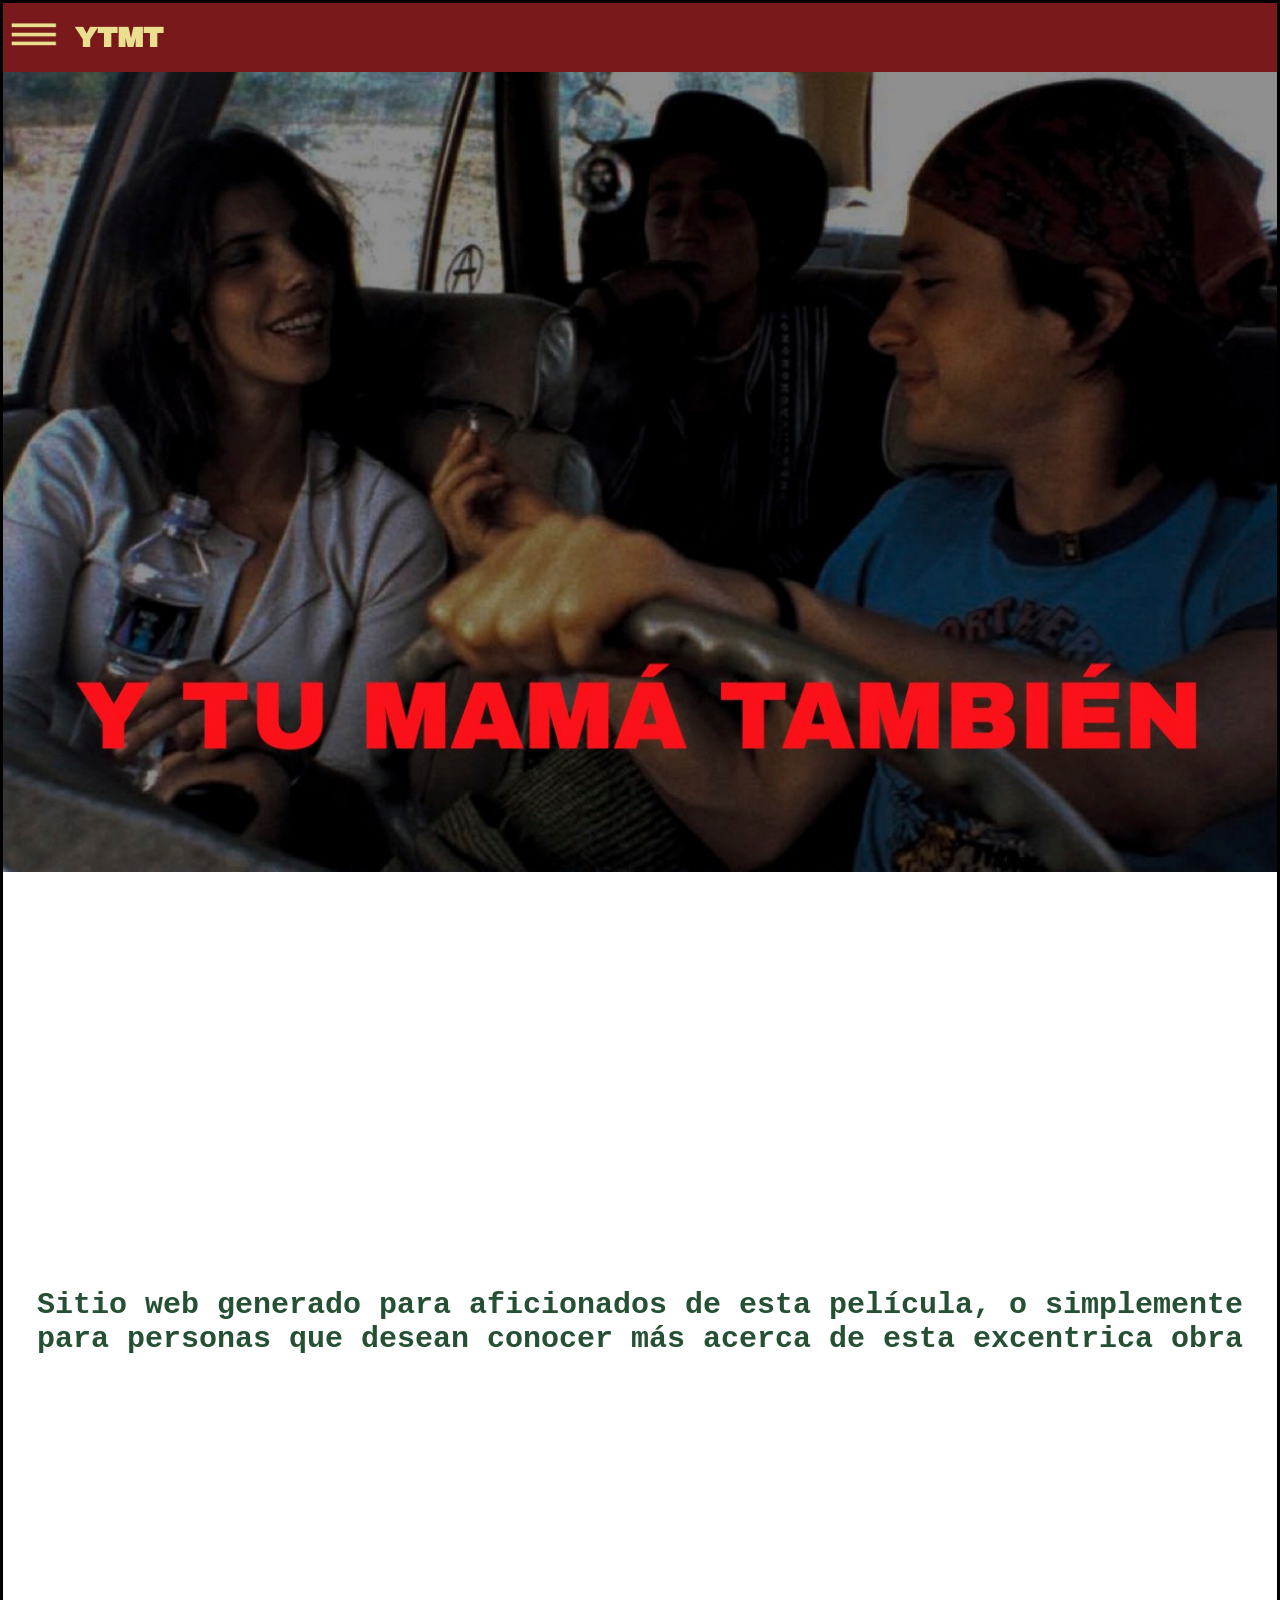
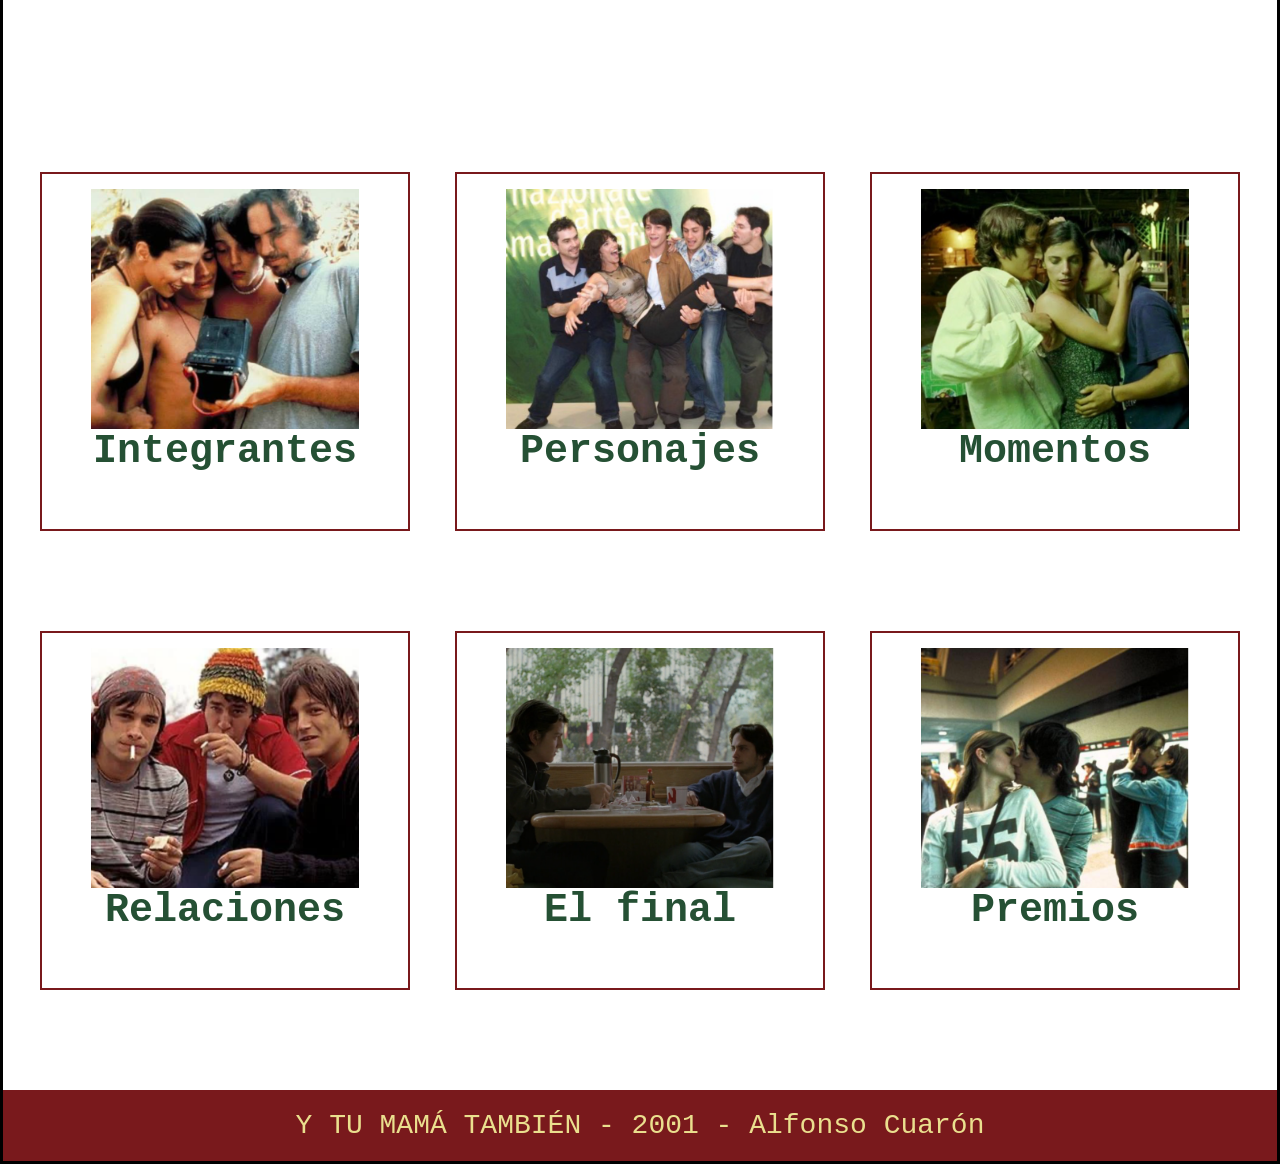
==== index.html @ 1ef93737 "Add files via upload" ====
<!DOCTYPE html>
<html>
    <head>
        <meta charset="UTF-8">
        <meta name="viewport" content="width=device-width, initial-scale=1.0">
        <title> Y tu mamá también </title>
        <link rel="stylesheet" href="styles.css">
    </head>

<body>



    <div class="layout-card">
    <header  class="barrasuperior">
        <div class="menu-icon" onclick="abrirMenu()">
            <img src="./menu/hamburguesa.jpg" alt="menu">
        </div>
        <h1 class="top-title">YTMT</h1>

        <nav id="menu-desplegable">
            <a href="index.html"> INICIO </a>
            <a href="integrantes.html"> INTEGRANTES </a>
            <a href="personajes.html"> PERSONAJES </a>
            <a href="momentos.html"> MOMENTOS </a>
            <a href="relaciones.html"> RELACIONES </a>
            <a href="final.html"> EL FINAL </a>
            <a href="premios.html"> PREMIOS </a>
        </nav>
    
    </header>
    

    <section class="logo">
        <img src="./imagenes/logito.jpeg" alt="Logo" class="logo-imagen">

    </section>

<section class="frase">
    <p> Sitio web generado para aficionados de esta película, o simplemente para personas que desean conocer más acerca de esta excentrica obra</p>
</section>
  

    <section class="informacion container" id="Informacion">
        <div class="inicio-grupo">
            <div class="inicio-1">
                <a href="integrantes.html">
                <img src="imagenes/Reparto.png" alt="Integrantes">
                <h3> Integrantes</h3>
                </a>
                </div>
                 <div class="inicio-1">
                    <a href="personajes.html">
                <img src="imagenes/Personajes.png" alt="Personajes">
                <h3>Personajes</h3>
                    </a>
            
            </div>

            <div class="inicio-1">
            <a href="momentos.html">
                <img src="imagenes/Momentos.png" alt="Momentos">
                <h3>Momentos</h3>
             </a>
            </div>

            <div class="inicio-1">
                <a href="relaciones.html">
                <img src="imagenes/Relaciones.png" alt="Relaciones">
                <h3>Relaciones</h3>
                </a>
            </div>

            <div class="inicio-1">
             <a href="final.html"> 
                <img src="imagenes/El final.png" alt="El final">
                <h3>El final</h3>
            </a>
            </div>

            <div class="inicio-1">
                <a href="premios.html">
                <img src="imagenes/Premios.png" alt="Premios">
                <h3>Premios</h3>
                </a>
            </div>
        </div>


    </section>
    <footer class="footer">
        <div class="footer-content container">
            <p>Y TU MAMÁ TAMBIÉN - 2001 - Alfonso Cuarón</p>
        </div>
    </footer>
<script src="js.js"></script>
</body>


</html>
---- styles.css ----
@import url('https://fonts.googleapis.com/css2?family=Archivo+Black&display=swap');



body {
   margin: 0;
    display: flex;
    justify-content: center;
    align-items: center;
    min-height: 100px;
    padding: 0;
}
 

.menu-icon img {
    width: 60px;
    height:auto;

   
}

#menu-desplegable {
    display: none;
    position: absolute;
    top: 100%;
    left: 0;
    background-color: #79191c;
    padding: 20px;
    z-index: 1000;
}

#menu-desplegable a {
    display: block;
    color: #eadf8e;
    text-decoration: none;
    padding: 10px;
}

#menu-desplegable.activo {
    display: block;
}

.layout-card {
    width: 100%;
  max-width: 1600px;
  background-color: #ffffff;
  overflow: hidden;
  border: 3px solid black;
}

.barrasuperior {
    background-color: #79191c;
  color:#eadf8e ;
  display: flex;
  align-items: center;
  gap: 12px;
  padding: 0px;
  position:relative;
}

.logo {
    width: 100%;
    height: 800px;
    position: relative;
    overflow: hidden;
   background-color: #000
    
}

.logo img {
    width: 100%;
    height: 100%;
    object-fit: cover;
    display: block;
}

.container {
max-width:1200px;
 margin: 0 auto; 
}


.menu {
position: absolute;
top:0;
left:0;
right:0;
display:flex;
align-items:center;
justify-content: space-between;
}

.logo {
    color:darkgreen;
    font-size: 25px;
    font-weight:800; 
    }

.inicio-grupo {
    display: flex;
    flex-wrap: wrap;
    justify-content: space-between;

}

.inicio-1 {
    width: 28%;
    margin-bottom: 100px;
    border: 2px solid #79191c ;
    padding: 15px;

}

.inicio-1 img {
    width: 80%;
    height: 240px;
    object-fit: cover;
    display: block;
    margin: 0 auto;
}

.inicio-1 h3 {
    font-size: 40px;
    margin-top: 0;
    color: #255034;
    font-weight: bold;
    font-family:courier new;
    text-align: center;
}

.footer {
    background-color:#79191c ;
    color: #eadf8e;
    text-align: center;
    padding: 20px ;
  
}

.footer p {
    margin: 0;
    font-size: 28px;
    font-family:'Courier New', Courier, monospace
}

.top-title {
    font-size: 28px;
    font-family: 'Archivo Black', sans-serif;
    
}



.frase {
   min-height: 900px;
   display: flex;
    justify-content: center;
    align-items: center;
}

.frase p {
    font-size: 30px;
    text-align: center;
    color: #255034;
    font-family:'Courier New';
    font-weight: bold;
   
}

.momentos-grupo {
    display: flex;
    flex-direction: column;
    margin-left: 40px; 
    margin-right: 40px;
    margin-top: 50px;
   
}

.titulo-momentos {
    text-align: center;
    margin-bottom: 100px;
    font-size: 50px;
    margin-top: 60px;
    color: #79191c ;
    font-family: 'Archivo Black', sans-serif;
    
}

.momento-fila {
    display: flex;
    margin-bottom: 140px;
    align-items: flex-start;
    width: 100%;
    gap: 70px;
}

.momento-fila img {
    width: 40%;
    height: 280px;
    object-fit: cover;
    border: 2px solid #79191c;
    
}

.momento-fila h3 {
    font-size: 30px;
    margin-top: 0;
    font-family: 'Archivo Black', sans-serif;
    color:#255034;
}

.momento-fila p {
    margin-top: 10px;
    font-size: 20px;
    line-height: 1.5;
    font-family: 'Courier New', Courier, monospace;
    
   
}

.momento-invertido {
    flex-direction: row;
}

.momento-texto {
    display: flex;
    flex-direction: column;
    width: 75%;
    padding: 10px;
   
    
}


.integrantes-grupo {
    display: flex;
    flex-direction: column;
    margin-left: 40px; 
    margin-right: 40px;
    margin-top: 50px;
   
}

.titulo-integrantes {
    text-align: center;
    margin-bottom: 100px;
    font-size: 50px;
    margin-top: 60px;
    color: #79191c ;
    font-family: 'Archivo Black', sans-serif;
    
}

.integrantes-fila {
    display: flex;
    margin-bottom: 140px;
    align-items: flex-start;
    width: 100%;
    gap: 70px;
}

.integrantes-fila img {
    width: 40%;
    height: 280px;
    object-fit: cover;
    border: 2px solid #79191c;
    
}

.integrantes-fila h3 {
    font-size: 30px;
    margin-top: 0;
    font-family: 'Archivo Black', sans-serif;
    color:#255034;
}

.integrantes-fila p {
    margin-top: 10px;
    font-size: 20px;
    line-height: 1.5;
    font-family: 'Courier New', Courier, monospace;
    
   
}

.integrantes-invertido {
    flex-direction: row;
}

.integrantes-texto {
    display: flex;
    flex-direction: column;
    width: 75%;
    padding: 10px;
   
    
}

.relaciones-grupo {
    display: flex;
    flex-direction: column;
    margin-left: 40px; 
    margin-right: 40px;
    margin-top: 50px;
   
}

.titulo-relaciones {
    text-align: center;
    margin-bottom: 100px;
    font-size: 50px;
    margin-top: 60px;
    color: #79191c ;
    font-family: 'Archivo Black', sans-serif;
    
}

.relaciones-fila {
    display: flex;
    margin-bottom: 140px;
    align-items: flex-start;
    width: 100%;
    gap: 70px;
}

.relaciones-fila img {
    width: 40%;
    height: 280px;
    object-fit: cover;
    border: 2px solid #79191c;
    
}

.relaciones-fila h3 {
    font-size: 30px;
    margin-top: 0;
    font-family: 'Archivo Black', sans-serif;
    color:#255034;
}

.relaciones-fila p {
    margin-top: 10px;
    font-size: 20px;
    line-height: 1.5;
    font-family: 'Courier New', Courier, monospace;
    
   
}

.relacion-ultima {
    flex-direction: column;
    align-items: center;
}

.relacion-ultima img {
    width: 60%;

}

.relaciones-texto {
    display: flex;
    flex-direction: column;
    width: 75%;
    padding: 10px;
   
    
}

.relacion-ultima .relaciones-texto {
    text-align: center;
}





.personajes-grupo {
    display: flex;
    flex-wrap: wrap;
    justify-content: center;
    margin-left: 40px; 
    margin-right: 40px;
    margin-top: 20px;
    gap: 80px;
   
}

.titulo-personajes {
    text-align: center;
    margin-bottom: 50px;
    font-size: 50px;
    margin-top: 60px;
    color: #79191c ;
    font-family: 'Archivo Black', sans-serif;
    
}

.subtitulo-personajes {
   font-size: 30px;
   font-family: 'Archivo Black', sans-serif;
   color: #255034;
   text-align: center;
   margin-top:20px;
   margin-bottom: 40px;
    
}

.personajes-fila {
    display: flex;
    flex-direction: column;
    width: 28%;
    margin-bottom: 0;
    }

.personajes-fila img {
    width: 100%;
    height: 280px;
    object-fit: cover;
    border: 2px solid #79191c;
    
}

.personajes-fila h3 {
    font-size: 30px;
    margin-top: 15px;
    margin-bottom: 5px;
    font-family: 'Archivo Black', sans-serif;
    color:#255034;
}

.personajes-fila p {
    margin-top: 0;
    font-size: 20px;
    line-height: 1.5;
    font-family: 'Courier New', Courier, monospace;
    
   
}


.personajes-texto {
    display: flex;
    flex-direction: column;
    width: 100%;
    padding: 10px;
   
    
}







.final-grupo {
    display: flex;
    flex-wrap: wrap;
    justify-content: center;
    margin-left: 40px; 
    margin-right: 40px;
    margin-top: 200px;
    gap: 30px;
   
}

.titulo-final {
    text-align: center;
    margin-bottom: 50px;
    font-size: 50px;
    margin-top: 60px;
    color: #79191c ;
    font-family: 'Archivo Black', sans-serif;
    
}

.frase-final {
   font-size: 30px;
   font-family: 'Archivo Black', sans-serif;
   color: #255034;
   text-align: center;
   margin-top:20px;
   margin-bottom: 40px;
    
}

.explicacion-final {
    width: 75%;
    margin: 0 auto;
    text-align: center;
}

.explicacion-final p {
    font-size: 20px;
    line-height: 1.5;
    font-family: 'Courier New', Courier, monospace;
    color:black;
}

.final-fila {
    width: 28%;
    
}

.final-fila img {
    width: 100%;
    height: 220px;
    object-fit: cover;
    border: 2px solid #79191c;
    margin-bottom: 100px;
    
}



.premios-grupo {
    display: flex;
    flex-wrap: wrap;
    justify-content: center;
    margin-left: 40px; 
    margin-right: 40px;
    margin-top: 20px;
    gap: 80px;
   
}

.titulo-premios {
    text-align: center;
    margin-bottom: 190px;
    font-size: 50px;
    margin-top: 60px;
    color: #79191c ;
    font-family: 'Archivo Black', sans-serif;
    
}

.subtitulo-premios {
   font-size: 30px;
   font-family: 'Archivo Black', sans-serif;
   color: #255034;
   text-align: center;
   margin-top:20px;
   margin-bottom: 100px;
    
}

.premios-fila {
    display: flex;
    flex-direction: column;
    width: 28%;
    margin-bottom: 0;
    }

.premios-fila img {
    width: 100%;
    height: 280px;
    object-fit: cover;
    border: 2px solid #79191c;
    
}

.premios-fila h3 {
    font-size: 30px;
    margin-top: 15px;
    margin-bottom: 5px;
    font-family: 'Archivo Black', sans-serif;
    color:#255034;
}

.premios-fila p {
    margin-top: 0;
    font-size: 20px;
    line-height: 1.5;
    font-family: 'Courier New', Courier, monospace;
    
   
}


.premios-texto {
    display: flex;
    flex-direction: column;
    width: 100%;
    padding: 10px;
   
    
}

a {
    text-decoration: none;
}

.inicio-1:hover {
   background-color:#eadf8e;
}

.video-julio {
    cursor: pointer;
}

.video-julio img:hover {
    transform: scale(1.05);
    border:3px solid #255034;
}

.video-luisa {
    cursor: pointer;
}

.video-luisa img:hover {
    transform: scale(1.05);
    border:3px solid #255034;
}

.video-tenoch {
    cursor: pointer;
}

.video-tenoch img:hover {
    transform: scale(1.05);
    border:3px solid #255034;
}

.barrasuperior a {
    color: #eadf8e;
    text-decoration: none;
}


.video-conocen {
    flex-shrink: 0;
    cursor: pointer;
}

.video-conocen img {
    display: block;
    width: 100%;
}

.video-conocen img:hover {
    transform: scale(1.05);
    border:3px solid #255034;
}

.video-viaje {
    flex-shrink: 0;
    cursor: pointer;
}

.video-viaje img {
    display: block;
    width: 100%;
}


.video-viaje img:hover {
    transform: scale(1.05);
    border:3px solid #255034;
}


.video-pelea {
    flex-shrink: 0;
    cursor: pointer;
}

.video-pelea img {
    display: block;
    width: 100%;
}


.video-pelea img:hover {
    transform: scale(1.05);
    border:3px solid #255034;
}

/* TABLET */
@media (max-width: 768px) {
    .container {
        width: 90%;
    }

    .logo {
        height: 500px;
    }

    .frase {
        min-height: 500px;
    }

    .inicio-1 {
        width: 40%;
        margin-bottom: 50px;
    }

    .inicio-1 h3 {
        font-size: 30px;
    }

    .momento-fila, .integrantes-fila, .relaciones-fila {
        gap: 30px;
        margin-bottom: 80px;
    }

    .momento-fila img, .integrantes-fila img, .relaciones-fila img {
        width: 50%;
        height: 200px;
    }

    .momento-texto, .integrantes-texto, .relaciones-texto {
        width: 55%;
    }

    .personajes-grupo, .premios-grupo {
        gap: 30px;
    }

    .personajes-fila, .premios-fila {
        width: 45%;
    }

    .final-fila {
        width: 45%;
    }

    .final-grupo {
        margin-top: 100px;
    }

    .titulo-momentos, .titulo-integrantes, .titulo-relaciones, .titulo-personajes, .titulo-final, .titulo-premios {
        font-size: 40px;
    }

    .footer p {
        font-size: 20px;
    }



}

/* CELULAR */
@media (max-width: 480px) {

}
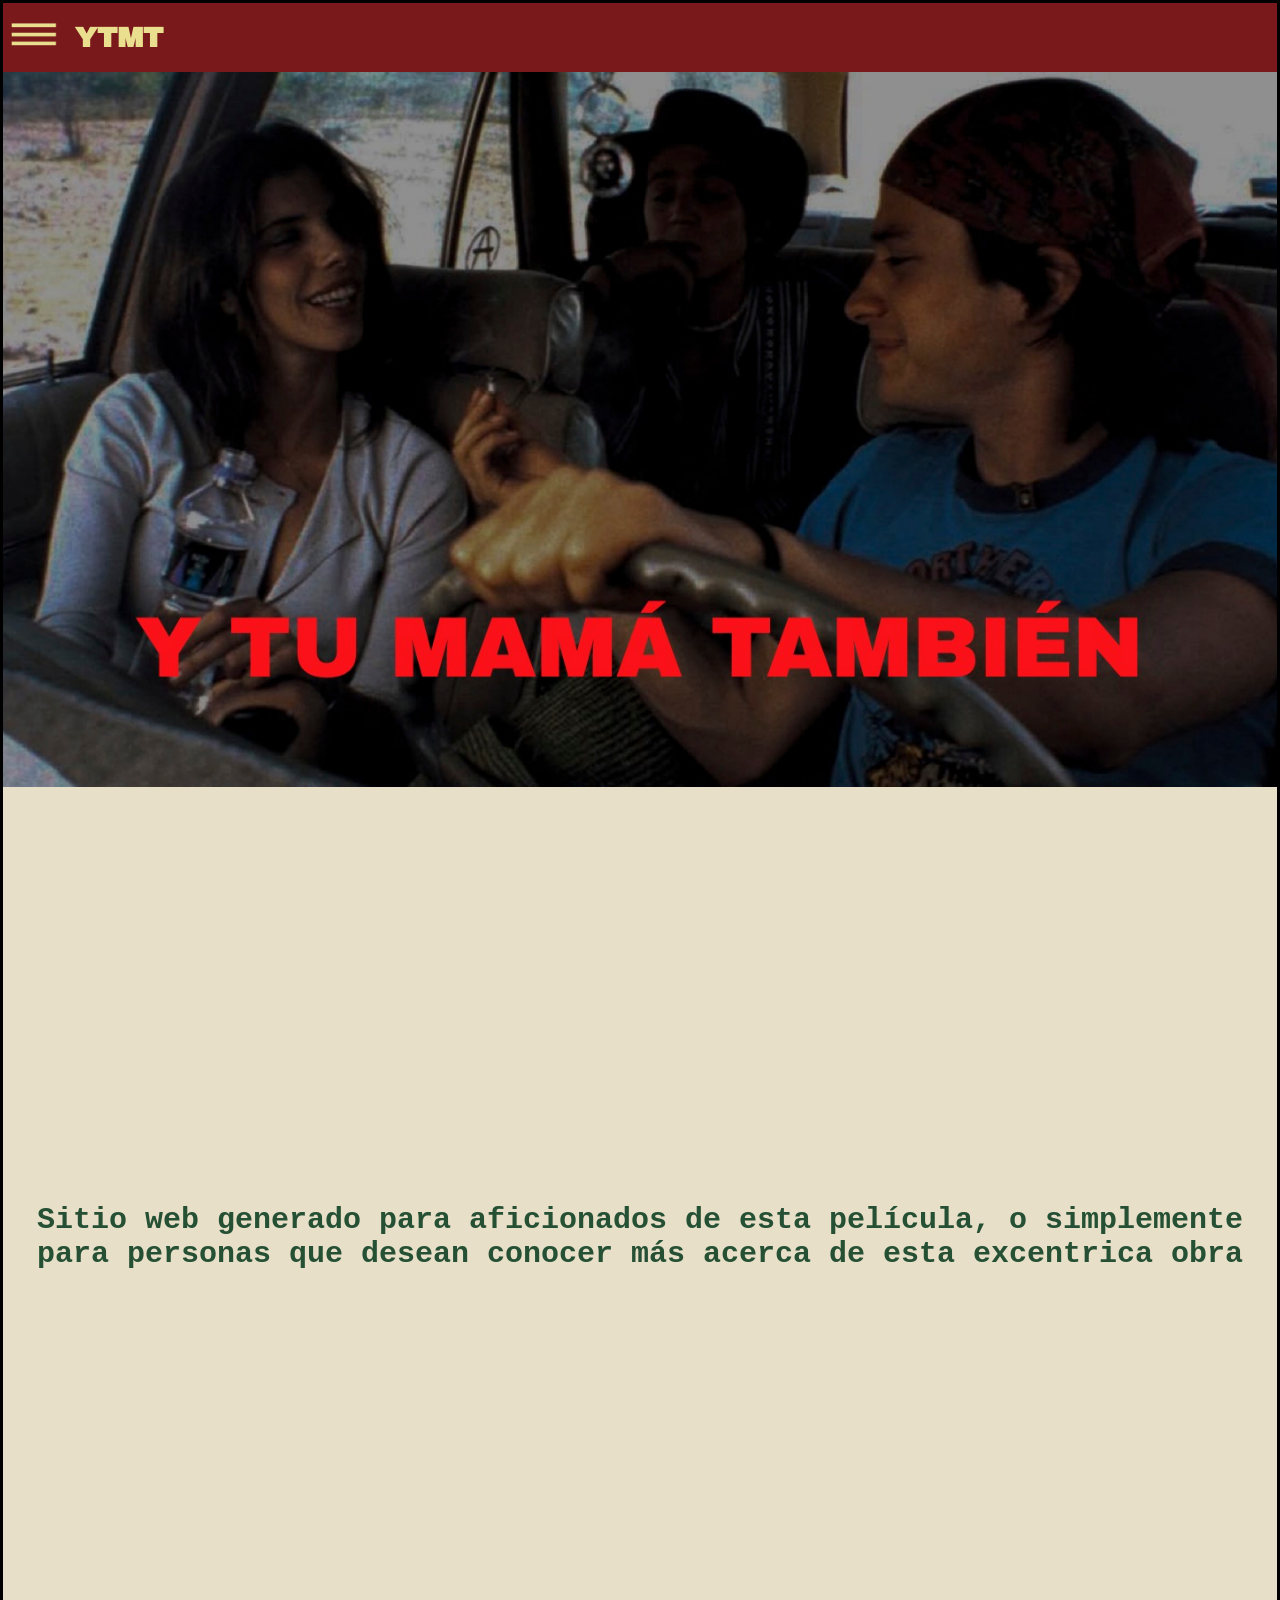
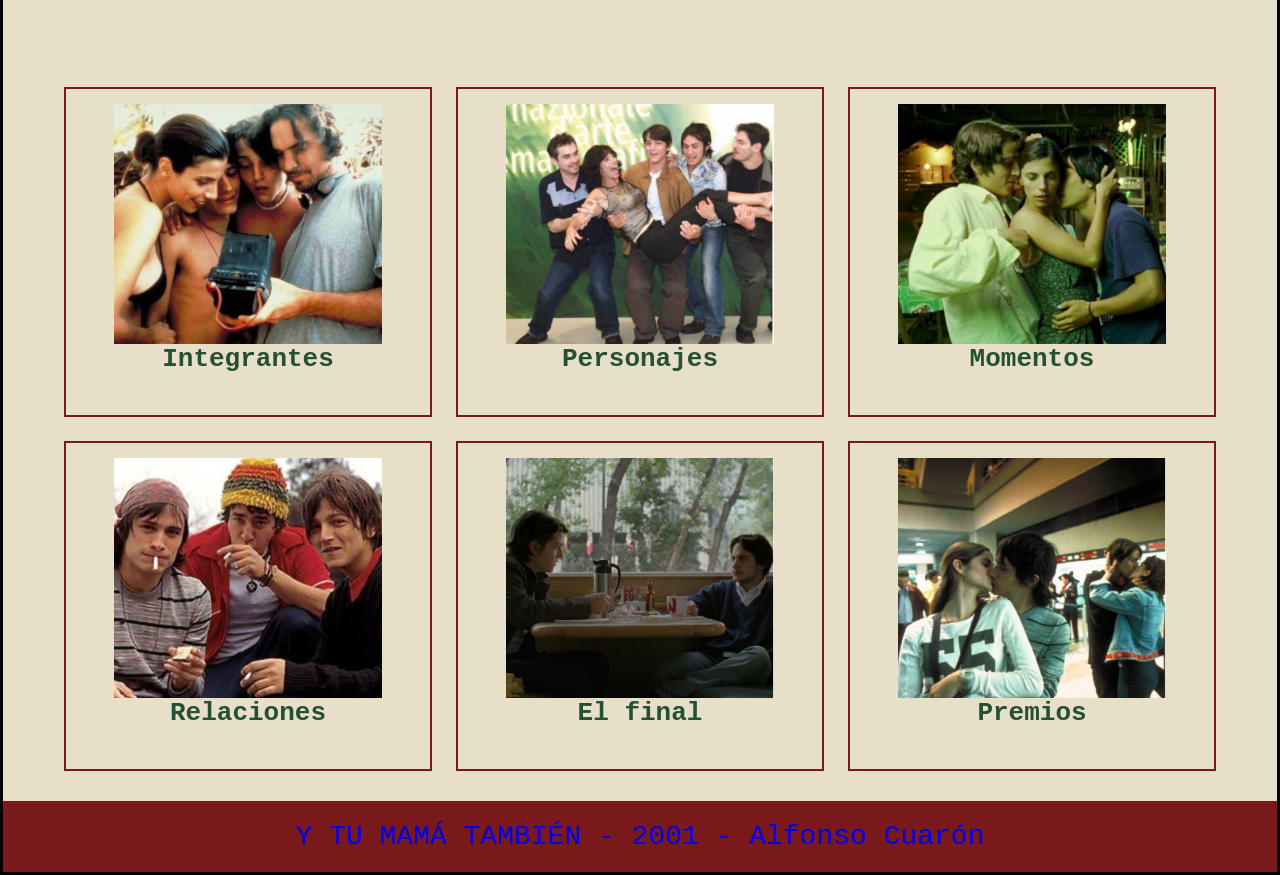
==== commit 1251181f: "Add footer with IMDb link for 'Y Tu Mamá También'" ====
--- a/index.html
+++ b/index.html
@@ -31,7 +31,7 @@
     </header>
     
 
-    <section class="logo">
+    <section class="logo contenido-pagina entrada-inicio">
         <img src="./imagenes/logito.jpeg" alt="Logo" class="logo-imagen">
 
     </section>
@@ -89,12 +89,14 @@
 
     </section>
     <footer class="footer">
+        <a href="https://www.imdb.com/es/title/tt0245574/?ref_=vp_close" target="_blank" rel="noopener noreferrer">
         <div class="footer-content container">
             <p>Y TU MAMÁ TAMBIÉN - 2001 - Alfonso Cuarón</p>
+        </a>
         </div>
     </footer>
 <script src="js.js"></script>
 </body>
 
 
-</html>+</html>
--- a/styles.css
+++ b/styles.css
@@ -43,9 +43,10 @@
 .layout-card {
     width: 100%;
   max-width: 1600px;
-  background-color: #ffffff;
+  background-color: #E8DFC8;
   overflow: hidden;
   border: 3px solid black;
+   
 }
 
 .barrasuperior {
@@ -60,7 +61,7 @@
 
 .logo {
     width: 100%;
-    height: 800px;
+    height: auto;
     position: relative;
     overflow: hidden;
    background-color: #000
@@ -69,7 +70,7 @@
 
 .logo img {
     width: 100%;
-    height: 100%;
+    height: auto;
     object-fit: cover;
     display: block;
 }
@@ -166,6 +167,23 @@
    
 }
 
+@keyframes entrada-suave {
+    from { opacity: 0; }
+    to   { opacity: 1; }
+}
+
+@media (prefers-reduced-motion: no-preference) {
+    .contenido-pagina {
+        animation: entrada-suave 250ms ease-out;
+    }
+}
+
+@media (prefers-reduced-motion: no-preference) {
+    .contenido-pagina.entrada-inicio {
+        animation-duration: 450ms;
+    }
+}
+
 .momentos-grupo {
     display: flex;
     flex-direction: column;
@@ -229,6 +247,16 @@
    
     
 }
+@keyframes entrada-suave {
+    from { opacity: 0; }
+    to   { opacity: 1; }
+}
+
+@media (prefers-reduced-motion: no-preference) {
+    .contenido-pagina {
+        animation: entrada-suave 450ms ease-out;
+    }
+}
 
 
 .integrantes-grupo {
@@ -294,6 +322,16 @@
    
     
 }
+@keyframes entrada-suave {
+    from { opacity: 0; }
+    to   { opacity: 1; }
+}
+
+@media (prefers-reduced-motion: no-preference) {
+    .contenido-pagina {
+        animation: entrada-suave 450ms ease-out;
+    }
+}
 
 .relaciones-grupo {
     display: flex;
@@ -349,6 +387,10 @@
 .relacion-ultima {
     flex-direction: column;
     align-items: center;
+   background-color: #EADCC4;
+   padding: 48px 24px;
+   margin-bottom: 0;
+   border-image: linear-gradient(#EADCC4, #EADCC4) fill 0 / 0 / 0 100vmax;
 }
 
 .relacion-ultima img {
@@ -367,6 +409,16 @@
 
 .relacion-ultima .relaciones-texto {
     text-align: center;
+}
+@keyframes entrada-suave {
+    from { opacity: 0; }
+    to   { opacity: 1; }
+}
+
+@media (prefers-reduced-motion: no-preference) {
+    .contenido-pagina {
+        animation: entrada-suave 450ms ease-out;
+    }
 }
 
 
@@ -445,6 +497,17 @@
    
     
 }
+@keyframes entrada-suave {
+    from { opacity: 0; }
+    to   { opacity: 1; }
+}
+
+@media (prefers-reduced-motion: no-preference) {
+    .contenido-pagina.entrada-inicio,
+    .contenido-pagina.entrada-personajes {
+        animation-duration: 450ms;
+    }
+}
 
 
 
@@ -453,14 +516,10 @@
 
 
 .final-grupo {
-    display: flex;
-    flex-wrap: wrap;
-    justify-content: center;
-    margin-left: 40px; 
-    margin-right: 40px;
-    margin-top: 200px;
+    display: grid;
+    grid-template-columns: repeat(2, minmax(0,1fr));
+    margin:  60px 20px;
     gap: 30px;
-   
 }
 
 .titulo-final {
@@ -497,17 +556,51 @@
 }
 
 .final-fila {
-    width: 28%;
-    
+    width: 100%;
+    min-width: 0;
+    margin-top: 0;
+}
+
+.final-fila:nth-child(2) {
+    grid-column: 1 / -1;
+   grid-row: 1;
+   width: 65%;
+   justify-self:center;
+   
 }
 
 .final-fila img {
-    width: 100%;
-    height: 220px;
+    display: block;
+    box-sizing: border-box;
+    width: 100%;
+    aspect-ratio: 16 / 9;
     object-fit: cover;
     border: 2px solid #79191c;
-    margin-bottom: 100px;
-    
+    margin-bottom: 0;
+}
+
+.leer-mas summary {
+    color: #255034;
+    font-family: 'Courier New', Courier, monospace;
+    font-size: 20px;
+    font-weight: bold;
+    cursor: pointer;
+    margin: 20px 0;
+}
+
+.leer-mas summary:hover {
+    text-decoration: underline;
+}
+
+@keyframes entrada-suave {
+    from { opacity: 0; }
+    to   { opacity: 1; }
+}
+
+@media (prefers-reduced-motion: no-preference) {
+    .contenido-pagina {
+        animation: entrada-suave 450ms ease-out;
+    }
 }
 
 
@@ -584,6 +677,19 @@
    
     
 }
+@keyframes entrada-suave {
+    from { opacity: 0; }
+    to   { opacity: 1; }
+}
+
+@media (prefers-reduced-motion: no-preference) {
+    .contenido-pagina {
+        animation: entrada-suave 450ms ease-out;
+    }
+}
+
+
+
 
 a {
     text-decoration: none;
@@ -680,22 +786,28 @@
         width: 90%;
     }
 
-    .logo {
-        height: 500px;
-    }
-
     .frase {
         min-height: 500px;
     }
 
-    .inicio-1 {
-        width: 40%;
-        margin-bottom: 50px;
-    }
-
-    .inicio-1 h3 {
-        font-size: 30px;
-    }
+    .inicio-grupo {
+    display: grid;
+    grid-template-columns: repeat(2, minmax(0, 1fr));
+    gap: 24px;
+    padding: 0 24px 30px;
+}
+
+.inicio-1 {
+    box-sizing: border-box;
+    width: 100%;
+    min-width: 0;
+    margin-bottom: 0;
+}
+
+.inicio-1 h3 {
+    font-size: 26px;
+    overflow-wrap: break-word;
+}
 
     .momento-fila, .integrantes-fila, .relaciones-fila {
         gap: 30px;
@@ -719,9 +831,6 @@
         width: 45%;
     }
 
-    .final-fila {
-        width: 45%;
-    }
 
     .final-grupo {
         margin-top: 100px;
@@ -739,7 +848,291 @@
 
 }
 
-/* CELULAR */
+/* TABLET VERTICAL */
+@media (min-width: 481px) and (max-width: 1024px)
+       and (orientation: portrait) {
+    .inicio-grupo {
+        display: grid;
+        grid-template-columns: repeat(2, minmax(0, 1fr));
+        gap: 24px;
+        padding: 0 24px 30px;
+    }
+
+    .inicio-1 {
+        box-sizing: border-box;
+        width: 100%;
+        min-width: 0;
+        margin-bottom: 0;
+    }
+
+    .inicio-1 h3 {
+        font-size: 26px;
+        overflow-wrap: break-word;
+    }
+}
+
+/* TABLET HORIZONTAL */
+@media (min-width: 769px) and (max-width: 1366px)
+       and (orientation: landscape) {
+    .inicio-grupo {
+        display: grid;
+        grid-template-columns: repeat(3, minmax(0, 1fr));
+        gap: 24px;
+        padding: 0 24px 30px;
+    }
+
+    .inicio-1 {
+        box-sizing: border-box;
+        width: 100%;
+        min-width: 0;
+        margin-bottom: 0;
+    }
+
+    .inicio-1 h3 {
+        font-size: 26px;
+        overflow-wrap: break-word;
+    }
+}
+
+
+/* CELULARES Y PANTALLAS PEQUEÑAS */
 @media (max-width: 480px) {
 
-}
+    .layout-card,
+    .layout-card * {
+        box-sizing: border-box;
+    }
+
+    .layout-card {
+        width: 100%;
+        border: none;
+    }
+
+    .container {
+        width: 100%;
+        padding-left: 20px;
+        padding-right: 20px;
+    }
+
+    /* Encabezado y menú */
+    .barrasuperior {
+        padding: 8px 12px;
+    }
+
+    .menu-icon img {
+        width: 44px;
+        display: block;
+    }
+
+    .top-title {
+        font-size: 25px;
+    }
+
+   #menu-desplegable {
+    width: 210px;
+    max-width: calc(100vw - 24px);
+    left: 0;
+    padding: 8px;
+    border-radius: 0 0 10px 10px;
+    box-shadow: 0 6px 12px rgba(0, 0, 0, 0.2);
+}
+
+#menu-desplegable a {
+    font-size: 16px;
+    padding: 9px 12px;
+    line-height: 1.3;
+}
+
+    /* Imagen principal de Inicio */
+    .logo {
+        height: auto;
+    }
+
+    .logo img {
+        height: auto;
+    }
+
+    /* Frase de Inicio */
+    .frase {
+        min-height: 300px;
+        padding: 40px 20px;
+    }
+
+    .frase p {
+        font-size: 22px;
+        line-height: 1.5;
+    }
+
+    /* Tarjetas de Inicio */
+    .inicio-grupo {
+        flex-direction: column;
+        gap: 24px;
+       padding-bottom: 30px;
+       grid-template-columns: 1fr;
+    }
+
+    .inicio-1 {
+        width: 100%;
+        margin-bottom: 0;
+        padding: 16px;
+    }
+
+    .inicio-1 img {
+        width: 100%;
+        height: auto;
+    }
+
+    .inicio-1 h3 {
+        font-size: 28px;
+    }
+
+    /* Títulos de las páginas */
+    .titulo-momentos,
+    .titulo-integrantes,
+    .titulo-relaciones,
+    .titulo-personajes,
+    .titulo-final,
+    .titulo-premios {
+        font-size: 30px;
+        margin-top: 35px;
+        margin-bottom: 35px;
+        overflow-wrap: anywhere;
+    }
+
+    .subtitulo-personajes,
+    .subtitulo-premios,
+    .frase-final {
+        font-size: 23px;
+        margin-bottom: 30px;
+    }
+
+    /* Grupos de contenido */
+    .momentos-grupo,
+    .integrantes-grupo,
+    .relaciones-grupo,
+    .personajes-grupo,
+    .premios-grupo,
+    .final-grupo {
+        margin-left: 0;
+        margin-right: 0;
+        margin-top: 30px;
+        gap: 30px;
+    }
+
+    /* Foto y texto uno debajo del otro */
+    .momento-fila,
+    .integrantes-fila,
+    .relaciones-fila {
+        flex-direction: column;
+        align-items: stretch;
+        gap: 20px;
+        margin-bottom: 40px;
+    }
+
+    .momento-fila img,
+    .integrantes-fila img,
+    .relaciones-fila img,
+    .relacion-ultima img {
+        width: 100%;
+        max-width: 100%;
+        height: auto;
+    }
+
+    .momento-texto,
+    .integrantes-texto,
+    .relaciones-texto {
+        width: 100%;
+        padding: 0;
+    }
+
+    .momento-fila h3,
+    .integrantes-fila h3,
+    .relaciones-fila h3,
+    .personajes-fila h3,
+    .premios-fila h3 {
+        font-size: 25px;
+    }
+
+    .momento-fila p,
+    .integrantes-fila p,
+    .relaciones-fila p,
+    .personajes-fila p,
+    .premios-fila p,
+    .explicacion-final p {
+        font-size: 18px;
+        line-height: 1.6;
+        overflow-wrap: break-word;
+    }
+
+    /* Imágenes que funcionan como enlaces */
+    .video-conocen,
+    .video-viaje,
+    .video-pelea {
+        width: 100%;
+        max-width: 100%;
+    }
+
+    /* Bloque destacado de Los tres */
+    .relacion-ultima {
+        padding: 30px 16px;
+        margin-bottom: 0;
+    }
+
+    /* Personajes y Premios */
+    .personajes-grupo,
+    .premios-grupo {
+        flex-direction: column;
+    }
+
+    .personajes-fila,
+    .premios-fila {
+        width: 100%;
+    }
+
+    .personajes-fila img,
+    .premios-fila img {
+        width: 100%;
+        height: auto;
+    }
+
+    .personajes-texto,
+    .premios-texto {
+        width: 100%;
+        padding: 10px 0;
+    }
+
+    /* El final */
+    .explicacion-final {
+        width: 100%;
+        text-align: left;
+    }
+
+    .final-grupo {
+    grid-template-columns: 1fr;
+    margin-bottom: 40px;
+}
+
+.final-fila,
+.final-fila:nth-child(2) {
+    width: 100%;
+}
+
+    .final-fila img {
+        height: auto;
+        margin-bottom: 0;
+    }
+
+    
+
+    /* Pie de página */
+    .footer {
+        padding: 24px 16px;
+    }
+
+    .footer p {
+        font-size: 16px;
+        line-height: 1.5;
+    }
+}
+
+
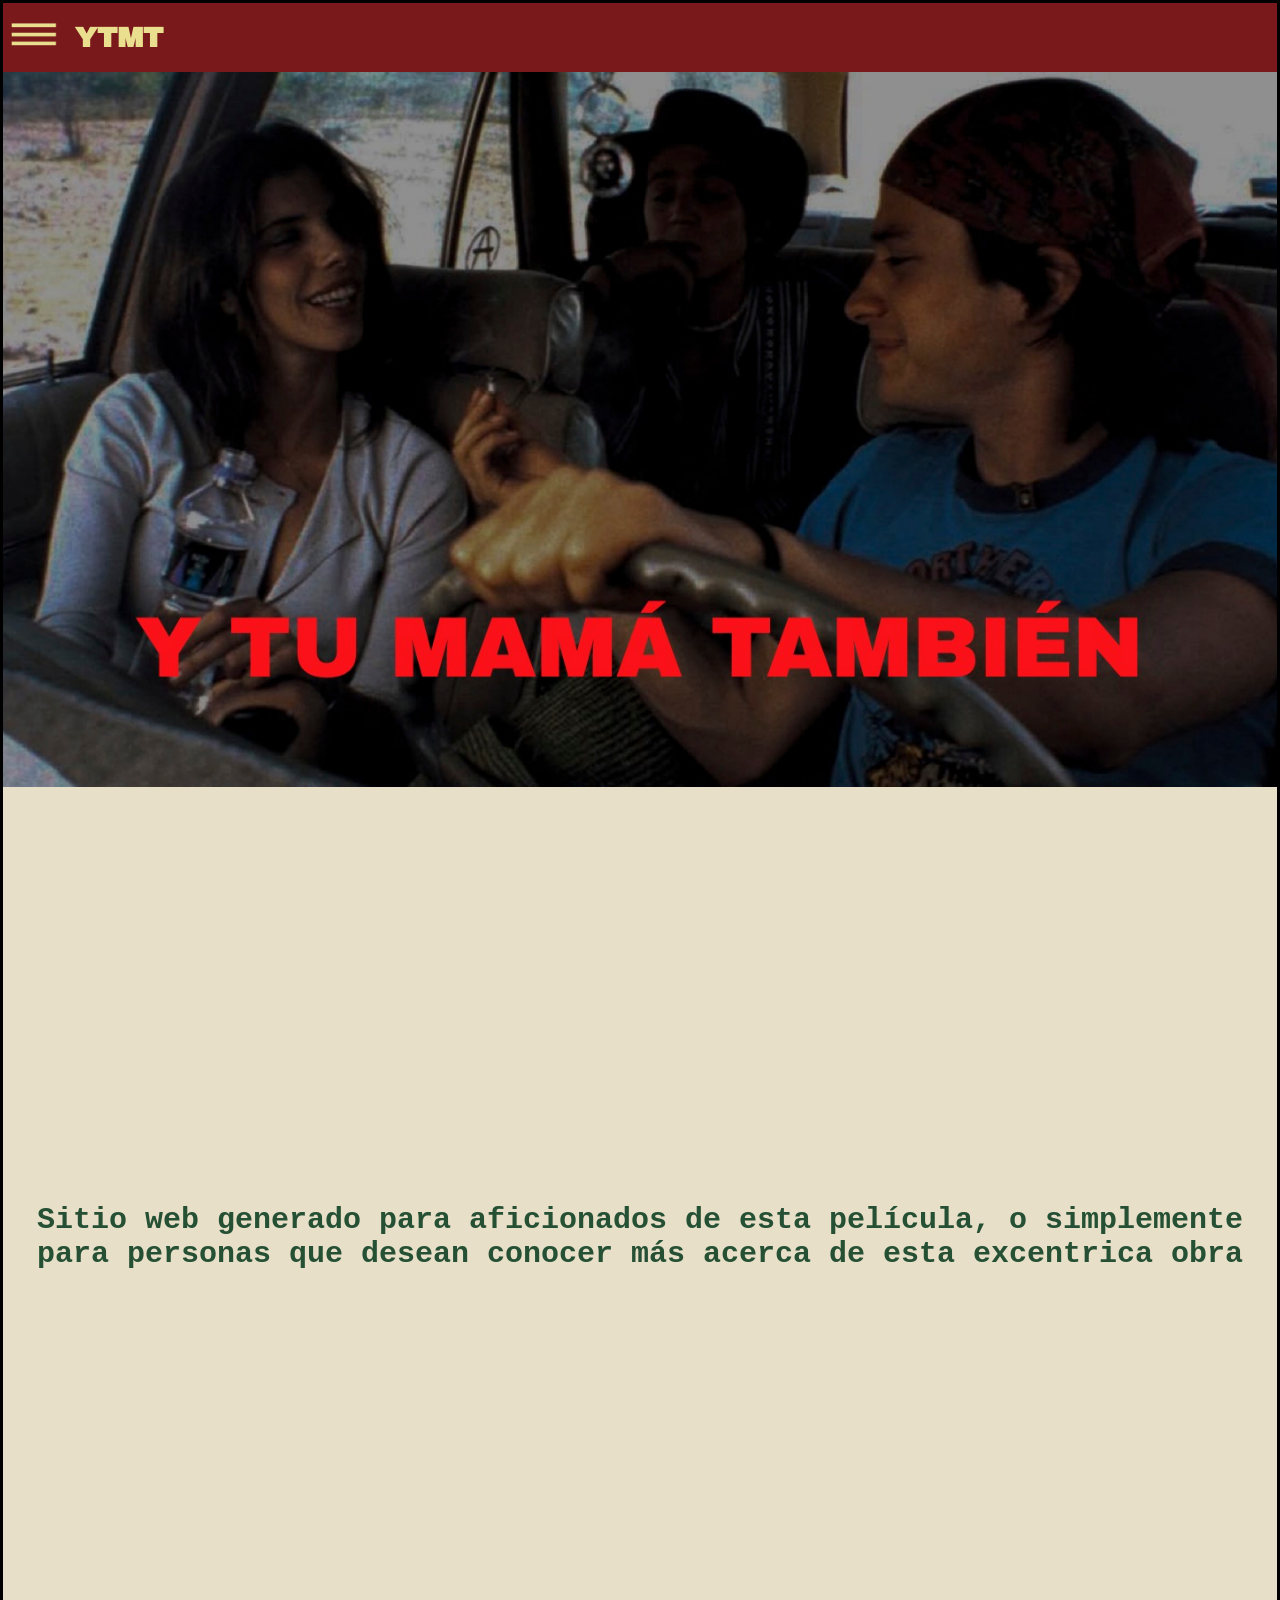
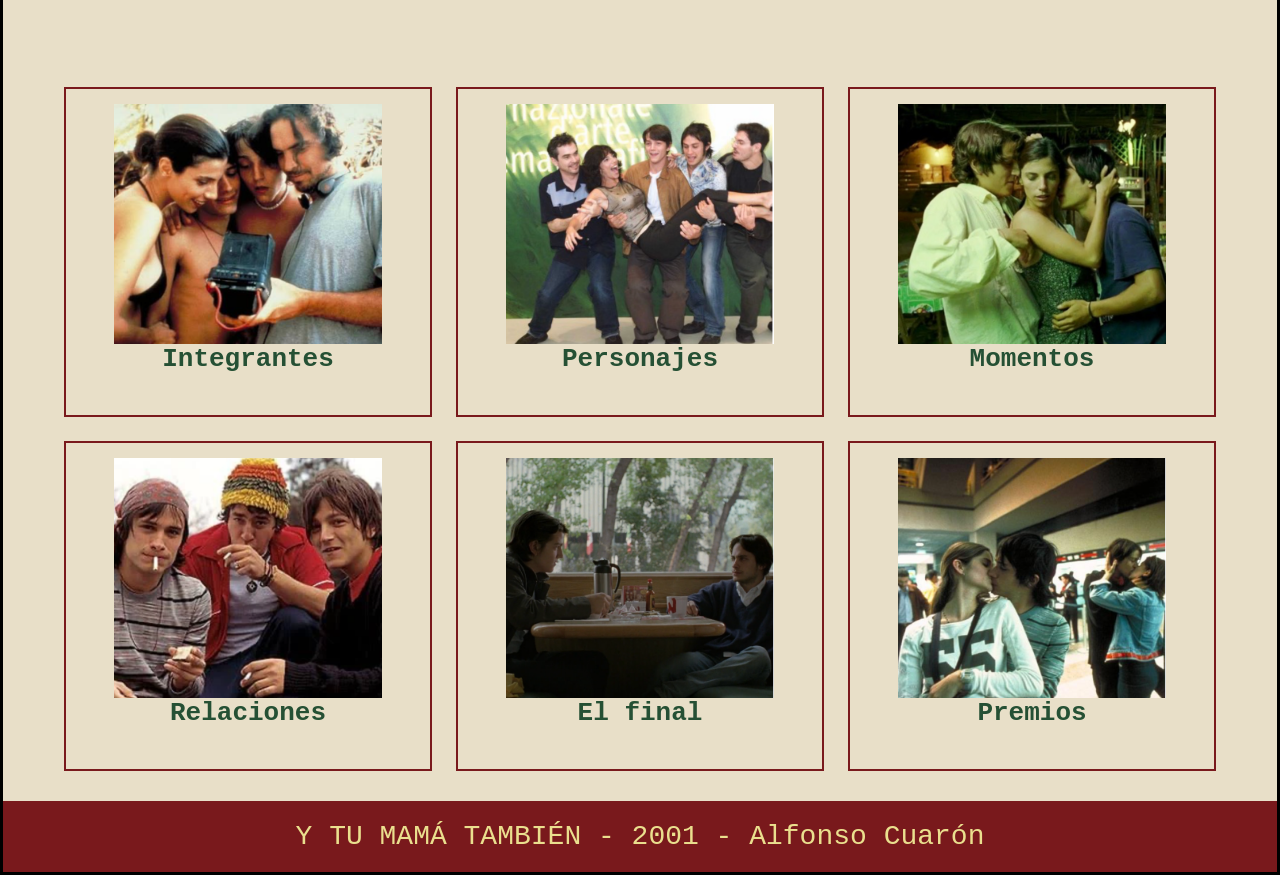
==== commit b52b878e: "Add 'volver-arriba' button to footer" ====
--- a/index.html
+++ b/index.html
@@ -95,6 +95,9 @@
         </a>
         </div>
     </footer>
+    <button id="volver-arriba" type="button" aria-label="Volver arriba">
+    ↑
+</button>
 <script src="js.js"></script>
 </body>
 
--- a/styles.css
+++ b/styles.css
@@ -143,6 +143,15 @@
     font-family:'Courier New', Courier, monospace
 }
 
+.footer a {
+    display: block;
+    color: inherit;
+}
+
+.footer a:hover {
+    text-decoration: underline;
+}
+
 .top-title {
     font-size: 28px;
     font-family: 'Archivo Black', sans-serif;
@@ -778,6 +787,41 @@
 .video-pelea img:hover {
     transform: scale(1.05);
     border:3px solid #255034;
+}
+
+
+#volver-arriba {
+    position: fixed;
+    bottom: 24px;
+    right: 24px;
+    z-index: 1100;
+    width: 48px;
+    height: 48px;
+    border: none;
+    border-radius: 50%;
+    background-color: #255034;
+    color: #E8DFC8;
+    font-size: 28px;
+    cursor: pointer;
+    visibility: hidden;
+    opacity: 0;
+    pointer-events: none;
+}
+
+#volver-arriba.visible {
+    visibility: visible;
+    opacity: 1;
+    pointer-events: auto;
+}
+
+#volver-arriba:hover {
+    background-color: #79191c;
+}
+
+@media (prefers-reduced-motion: no-preference) {
+    #volver-arriba {
+        transition: opacity 200ms ease;
+    }
 }
 
 /* TABLET */
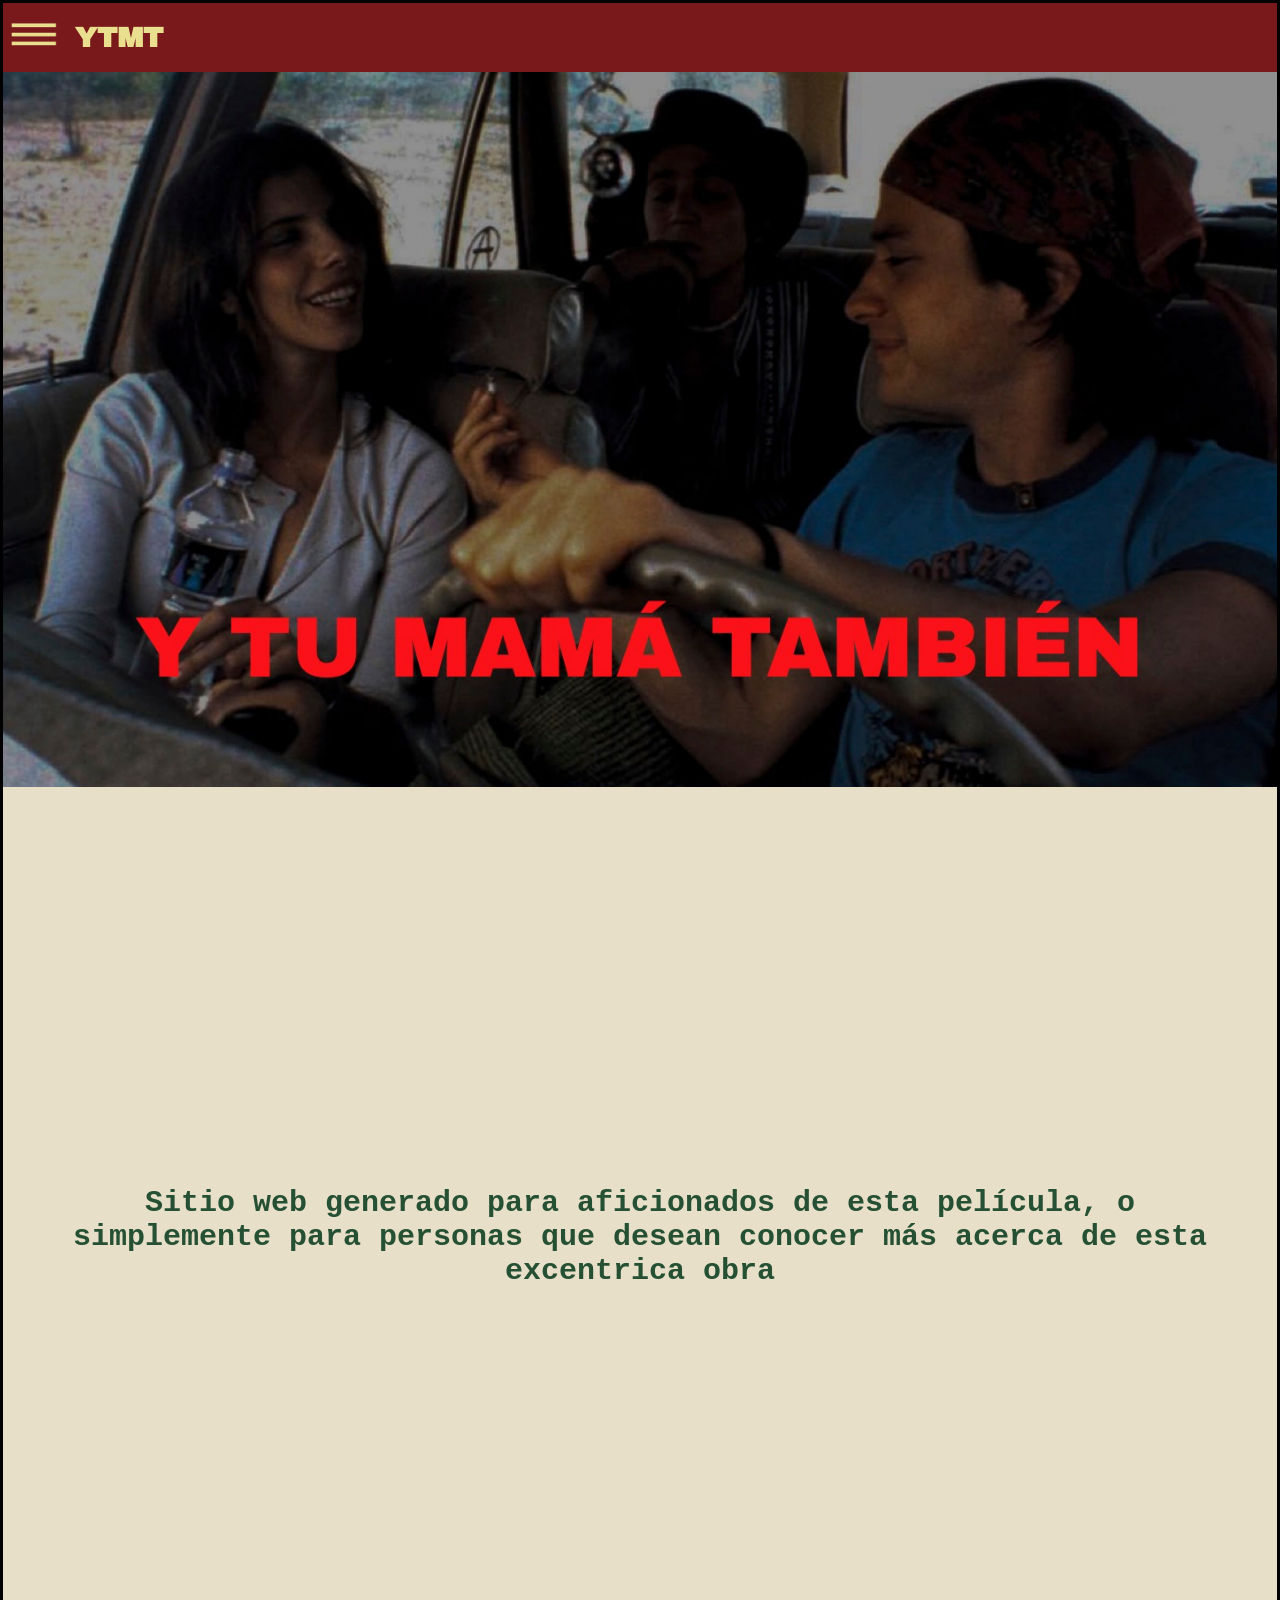
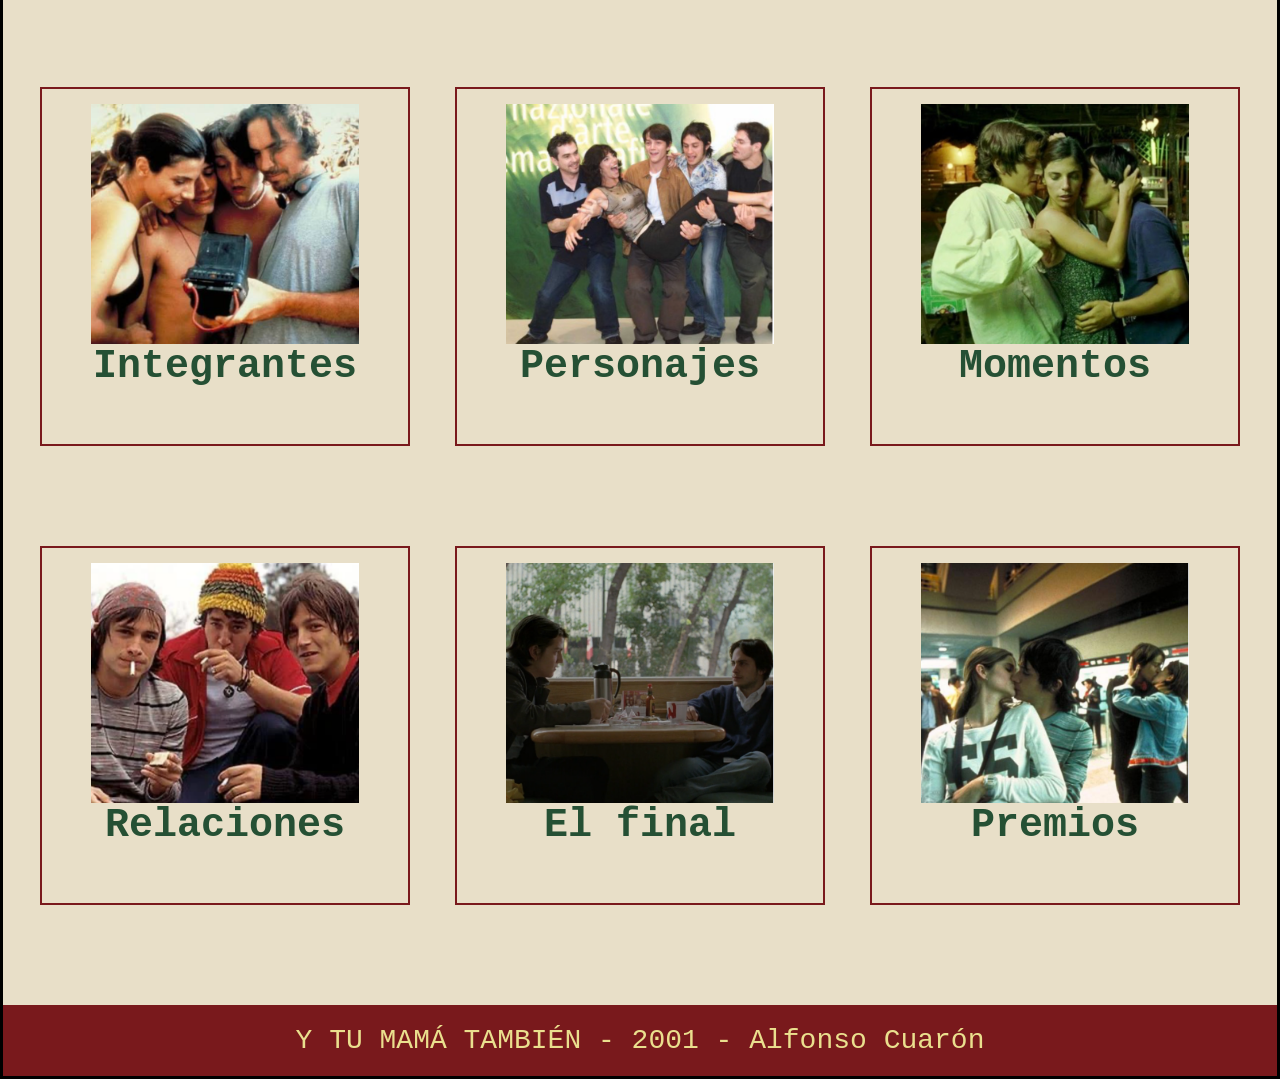
==== commit d1049225: "Update index.html" ====
--- a/index.html
+++ b/index.html
@@ -89,7 +89,7 @@
 
     </section>
     <footer class="footer">
-        <a href="https://www.imdb.com/es/title/tt0245574/?ref_=vp_close" target="_blank" rel="noopener noreferrer">
+        <a href="https://www.imdb.com/es/title/tt0245574/?ref_=vp_close" target="_blank">
         <div class="footer-content container">
             <p>Y TU MAMÁ TAMBIÉN - 2001 - Alfonso Cuarón</p>
         </a>
--- a/styles.css
+++ b/styles.css
@@ -173,6 +173,9 @@
     color: #255034;
     font-family:'Courier New';
     font-weight: bold;
+   max-width: 1200px;
+width: calc(100% - 40px);
+margin: 0 auto;
    
 }
 
@@ -215,7 +218,7 @@
 .momento-fila {
     display: flex;
     margin-bottom: 140px;
-    align-items: flex-start;
+    align-items: center;
     width: 100%;
     gap: 70px;
 }
@@ -396,10 +399,10 @@
 .relacion-ultima {
     flex-direction: column;
     align-items: center;
-   background-color: #EADCC4;
+    background-color: #CBD2BC;
    padding: 48px 24px;
    margin-bottom: 0;
-   border-image: linear-gradient(#EADCC4, #EADCC4) fill 0 / 0 / 0 100vmax;
+   border-image: linear-gradient(#CBD2BC, #CBD2BC) fill 0 / 0 / 0 100vmax;
 }
 
 .relacion-ultima img {
@@ -792,16 +795,16 @@
 
 #volver-arriba {
     position: fixed;
-    bottom: 24px;
+    bottom: 12px;
     right: 24px;
     z-index: 1100;
     width: 48px;
     height: 48px;
+    padding: 0;
     border: none;
-    border-radius: 50%;
-    background-color: #255034;
-    color: #E8DFC8;
-    font-size: 28px;
+    background: transparent;
+   color: rgba(37, 80, 52, 0.8);
+    font-size: 40px;
     cursor: pointer;
     visibility: hidden;
     opacity: 0;
@@ -815,7 +818,7 @@
 }
 
 #volver-arriba:hover {
-    background-color: #79191c;
+    color: #255034;
 }
 
 @media (prefers-reduced-motion: no-preference) {
@@ -892,51 +895,6 @@
 
 }
 
-/* TABLET VERTICAL */
-@media (min-width: 481px) and (max-width: 1024px)
-       and (orientation: portrait) {
-    .inicio-grupo {
-        display: grid;
-        grid-template-columns: repeat(2, minmax(0, 1fr));
-        gap: 24px;
-        padding: 0 24px 30px;
-    }
-
-    .inicio-1 {
-        box-sizing: border-box;
-        width: 100%;
-        min-width: 0;
-        margin-bottom: 0;
-    }
-
-    .inicio-1 h3 {
-        font-size: 26px;
-        overflow-wrap: break-word;
-    }
-}
-
-/* TABLET HORIZONTAL */
-@media (min-width: 769px) and (max-width: 1366px)
-       and (orientation: landscape) {
-    .inicio-grupo {
-        display: grid;
-        grid-template-columns: repeat(3, minmax(0, 1fr));
-        gap: 24px;
-        padding: 0 24px 30px;
-    }
-
-    .inicio-1 {
-        box-sizing: border-box;
-        width: 100%;
-        min-width: 0;
-        margin-bottom: 0;
-    }
-
-    .inicio-1 h3 {
-        font-size: 26px;
-        overflow-wrap: break-word;
-    }
-}
 
 
 /* CELULARES Y PANTALLAS PEQUEÑAS */
@@ -1180,3 +1138,14 @@
 }
 
 
+.premios-fila img.premio-icono {
+    display: block;
+    width: 100%;
+    height: 100px;
+    object-fit: contain;
+    border: none;
+    margin: 0 auto 20px;
+}
+
+
+
